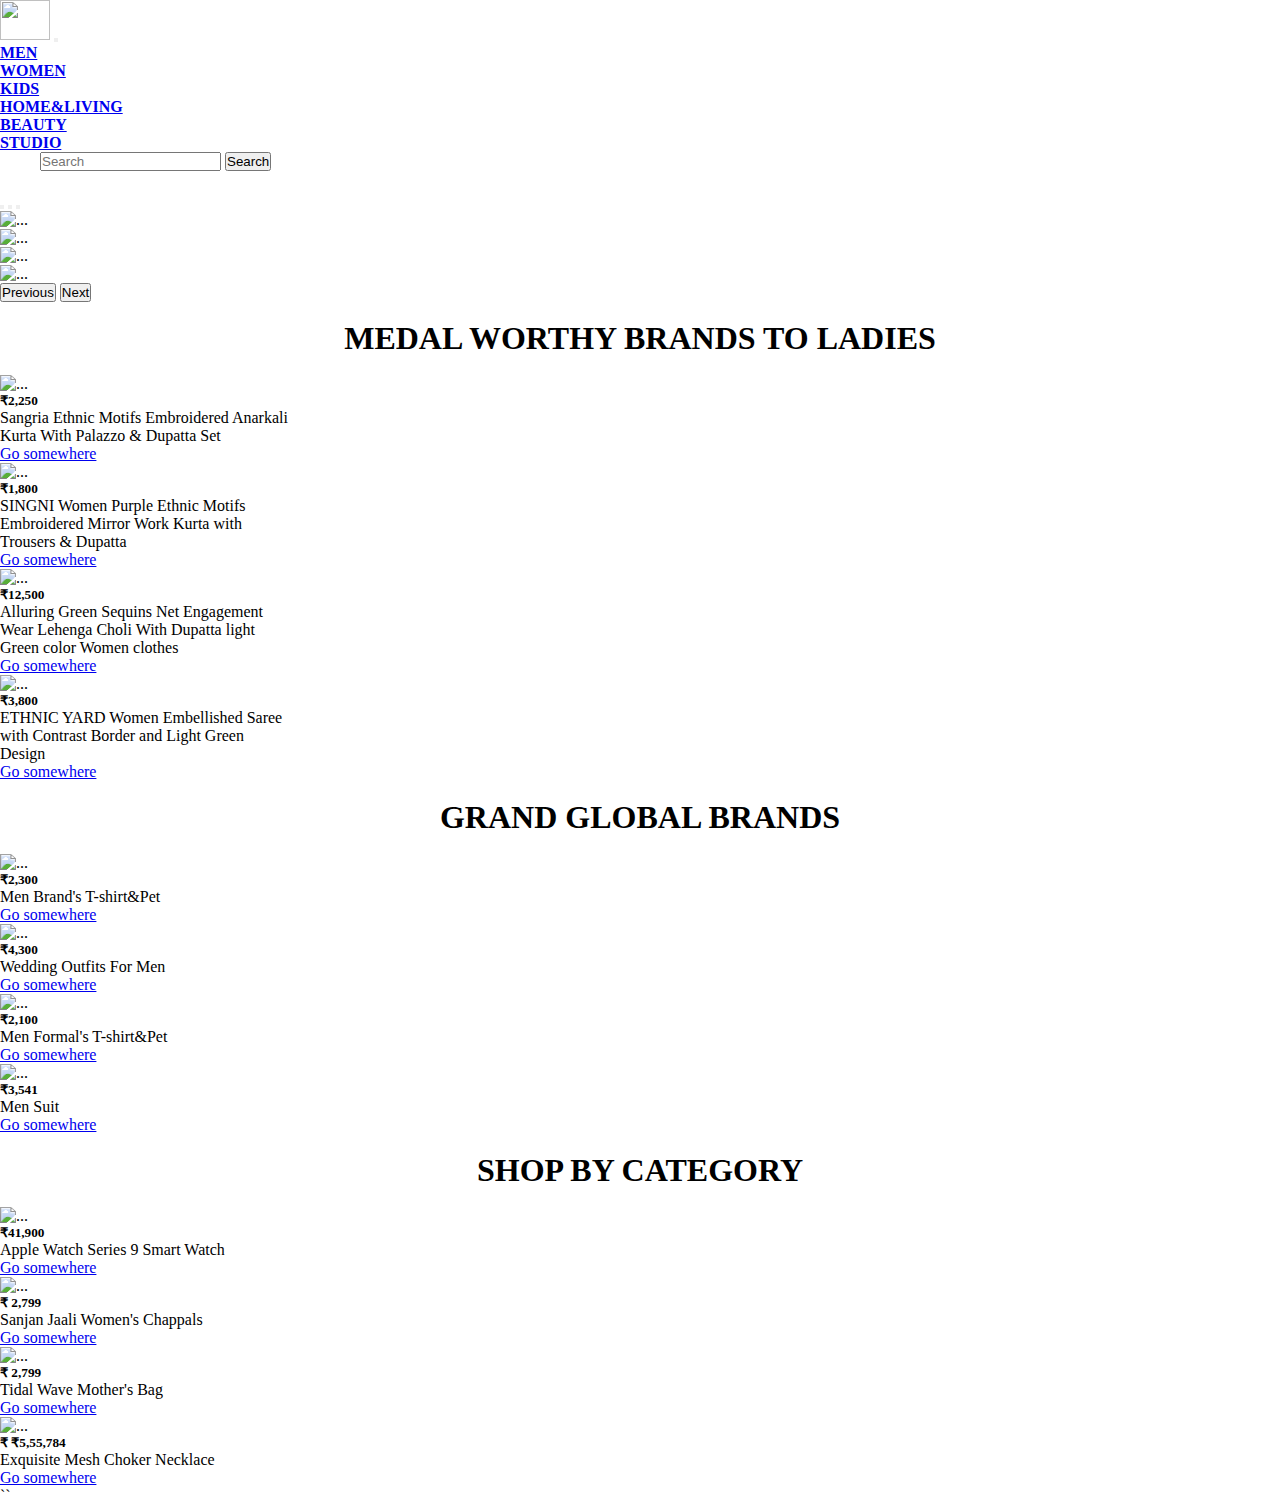
==== index.html @ 447ab4eb "commit on 01/02/2024" ====
<!doctype html>
<html lang="en">

<head>
  <!-- Required meta tags -->
  <meta charset="utf-8">
  <meta name="viewport" content="width=device-width, initial-scale=1">
  <title>E-commerce</title>
  <link rel="stylesheet" href="style.css">

  <!-- css link -->

  <link href="https://cdn.jsdelivr.net/npm/bootstrap@5.0.2/dist/css/bootstrap.min.css" rel="stylesheet"
    integrity="sha384-EVSTQN3/azprG1Anm3QDgpJLIm9Nao0Yz1ztcQTwFspd3yD65VohhpuuCOmLASjC" crossorigin="anonymous">

  <!-- bootstrap link -->

  <script src="https://cdn.jsdelivr.net/npm/@popperjs/core@2.9.2/dist/umd/popper.min.js"
    integrity="sha384-IQsoLXl5PILFhosVNubq5LC7Qb9DXgDA9i+tQ8Zj3iwWAwPtgFTxbJ8NT4GN1R8p"
    crossorigin="anonymous"></script>
  <script src="https://cdn.jsdelivr.net/npm/bootstrap@5.0.2/dist/js/bootstrap.min.js"
    integrity="sha384-cVKIPhGWiC2Al4u+LWgxfKTRIcfu0JTxR+EQDz/bgldoEyl4H0zUF0QKbrJ0EcQF"
    crossorigin="anonymous"></script>

  <!-- font awesome -->
  <link rel="stylesheet" href="https://cdnjs.cloudflare.com/ajax/libs/font-awesome/6.4.0/css/all.min.css"
    integrity="sha512-iecdLmaskl7CVkqkXNQ/ZH/XLlvWZOJyj7Yy7tcenmpD1ypASozpmT/E0iPtmFIB46ZmdtAc9eNBvH0H/ZpiBw=="
    crossorigin="anonymous" referrerpolicy="no-referrer" />


</head>

<body>

  <nav class="navbar navbar-expand-lg navbar-light bg-light">
    <div class="container-fluid ">
      <a class="navbar-brand" href="#"><img
          src="https://www.freelogovectors.net/wp-content/uploads/2023/01/myntra-logo-freelogovectors.net_.png"
          height="40px" width="50px" alt=""></a>
      <button class="navbar-toggler" type="button" data-bs-toggle="collapse" data-bs-target="#navbarSupportedContent"
        aria-controls="navbarSupportedContent" aria-expanded="false" aria-label="Toggle navigation">

      </button>

      <div class="collapse navbar-collapse main" id="navbarSupportedContent">
        <ul class="navbar-nav me-auto mb-2 mb-lg-0">
          <li class="nav-item">
            <a class="nav-link active" aria-current="page" href="#"><b>MEN</b></a>
          </li>
          <li class="nav-item">
            <a class="nav-link active" aria-current="page" href="#"><b>WOMEN</b></a>
          </li>
          <li class="nav-item">
            <a class="nav-link active" aria-current="page" href="#"><b>KIDS</b></a>
          </li>
          <li class="nav-item">
            <a class="nav-link active" aria-current="page" href="#"><b>HOME&LIVING</b></a>
          </li>
          <li class="nav-item">
            <a class="nav-link active" aria-current="page" href="#"><b>BEAUTY</b></a>
          </li>
          <li class="nav-item">
            <a class="nav-link active" aria-current="page" href="#"><b>STUDIO</b></a>
          </li>
           <div class="input">
          <form class="d-flex">
            <input class="form-control me-2" type="search" placeholder="Search" aria-label="Search">
            <button class="btn btn-outline-success" type="submit">Search</button>
          </form>
        </div>

          <div class="social-icon icon">
            <i class=" fa-regular fa-user"></i>
            <i class="x fa-regular fa-heart"></i>
            <i class="x fa-solid fa-bag-shopping"></i>
            </div>

            <!-- <li class="nav-item">
                <a class="nav-link disabled" href="#" tabindex="-1" aria-disabled="true">Disabled</a>
              </li> -->
        </ul>
      </div>
    </div>
  </nav>
<div id="carouselExampleIndicators" class="carousel slide" data-bs-ride="carousel">
    <div class="carousel-indicators">
      <button type="button" data-bs-target="#carouselExampleIndicators" data-bs-slide-to="0" class="active"
        aria-current="true" aria-label="Slide 1"></button>
      <button type="button" data-bs-target="#carouselExampleIndicators" data-bs-slide-to="1"
        aria-label="Slide 2"></button>
      <button type="button" data-bs-target="#carouselExampleIndicators" data-bs-slide-to="2"
        aria-label="Slide 3"></button>
    </div>
    <div class="carousel-inner">
      <div class="carousel-item active">
        <img src="https://manyavar.scene7.com/is/image/manyavar/HP_Persona_Kiara_D_11-12-2023-06-07-1?$WT%5FHP%2FMLP%2FWLP%5FHero%5FD$" height="650px" width="250px"
          class="d-block w-100" alt="...">
      </div>
      <div class="carousel-item">
        <img src="https://myraymond.com/media/banner/3920100989_Wintre-wearDesktop.webp" height="650px" width="250px" class="d-block w-100" alt="...">
      </div>
      <div class="carousel-item">
        <img src="https://myraymond.com/media/banner/4280230883_Web.webp" height="650px" width="250px" class="d-block w-100" alt="...">
      </div>
      <div class="carousel-item">
        <img src="https://assets0.mirraw.com/banner_sliders/10972/Desktop-banner_%281%29_main_webp.webp?1706085692" height="650px" width="250px" class="d-block w-100" alt="...">
      </div>
      
    </div>
    <button class="carousel-control-prev" type="button" data-bs-target="#carouselExampleIndicators"
      data-bs-slide="prev">
      <span class="carousel-control-prev-icon" aria-hidden="true"></span>
      <span class="visually-hidden">Previous</span>
    </button>
    <button class="carousel-control-next" type="button" data-bs-target="#carouselExampleIndicators"
      data-bs-slide="next">
      <span class="carousel-control-next-icon" aria-hidden="true"></span>
      <span class="visually-hidden">Next</span>
    </button>
  </div>
<br>
  <div class="consume-1">
    <h1>MEDAL WORTHY BRANDS TO LADIES</h1>
  </div>
  <br>

  <div class="container">
    <div class="row">
      <div class="col-md-3">
        <div class="card" style="width: 18rem;">
          <img src="https://5.imimg.com/data5/SELLER/Default/2020/10/SO/PK/KA/9664580/ladies-designer-dress.jpg" alt="...">
          <div class="card-body">
            <h5 class="card-title">₹2,250</h5>
            <p class="card-text">Sangria
              Ethnic Motifs Embroidered Anarkali Kurta With Palazzo & Dupatta Set</p>
            <a href="#" class="btn btn-primary">Go somewhere</a>
          </div>
        </div>
      </div>
      <div class="col-md-3">
        <div class="card" style="width: 18rem;">
          <img src="https://medias.utsavfashion.com/media/catalog/product/cache/1/small_image/295x/040ec09b1e35df139433887a97daa66f/p/r/printed-pure-cotton-a-line-suit-in-sky-blue-v2-kpx73.jpg" class="card-img-top" alt="...">
          <div class="card-body">
            <h5 class="card-title">₹1,800</h5>
            <p class="card-text">SINGNI
              Women Purple Ethnic Motifs Embroidered Mirror Work Kurta with Trousers & Dupatta</p>
            <a href="#" class="btn btn-primary">Go somewhere</a>
          </div>
        </div>
      </div>
      <div class="col-md-3">
        <div class="card" style="width: 18rem;">
          <img src="https://manyavar.scene7.com/is/image/manyavar/MOHEY%20023971%20(1)_07-10-2022-18-05-1:283x395" class="card-img-top" alt="...">
          <div class="card-body">
            <h5 class="card-title">₹12,500</h5>
            <p class="card-text">Alluring Green Sequins Net Engagement Wear Lehenga Choli With Dupatta light Green color Women clothes</p>
            <a href="#" class="btn btn-primary">Go somewhere</a>
          </div>
        </div>
      </div>
      <div class="col-md-3">
        <div class="card" style="width: 18rem;">
          <img src="https://wallpapercave.com/wp/wp6009908.jpg" class="card-img-top" alt="...">
          <div class="card-body">
            <h5 class="card-title">₹3,800</h5>
            <p class="card-text">ETHNIC YARD
              Women Embellished Saree with Contrast Border and Light Green Design</p>
            <a href="#" class="btn btn-primary">Go somewhere</a>
          </div>
        </div>
      </div>
      
    </div>

  </div>

  <br>
  <div class="consume-2">
    <h1>GRAND GLOBAL BRANDS</h1>
  </div>
  </br>


  <div class="container">
    <div class="row">
      <div class="col-md-3">
        <div class="card" style="width: 18rem;">
          <img src="https://sslimages.shoppersstop.com/sys-master/root/hec/h09/14103685070878/4wid_Puma-20191227.jpg" class="card-img-top" alt="...">
          <div class="card-body">
            <h5 class="card-title">₹2,300</h5>
            <p class="card-text">Men Brand's T-shirt&Pet</p>
            <a href="#" class="btn btn-primary">Go somewhere</a>
          </div>
        </div>
      </div>
      <div class="col-md-3">
        <div class="card" style="width: 18rem;">
          <img src="https://medias.utsavfashion.com/media/catalog/product/cache/1/small_image/295x/040ec09b1e35df139433887a97daa66f/e/m/embroidered-georgette-sherwani-in-teal-blue-v1-mte1649.jpg" class="card-img-top" alt="...">
          <div class="card-body">
            <h5 class="card-title">₹4,300</h5>
            <p class="card-text">Wedding Outfits For Men</p>
            <a href="#" class="btn btn-primary">Go somewhere</a>
          </div>
        </div>
      </div>
      <div class="col-md-3">
        <div class="card" style="width: 18rem;">
          <img src="https://i.pinimg.com/originals/a4/c7/13/a4c7132590e5b8dbba8bebcd1730aa9b.jpg" class="card-img-top" alt="...">
          <div class="card-body">
            <h5 class="card-title">₹2,100</h5>
            <p class="card-text">Men Formal's T-shirt&Pet</p>
            <a href="#" class="btn btn-primary">Go somewhere</a>
          </div>
        </div>
      </div>
      <div class="col-md-3">
        <div class="card" style="width: 18rem;">
          <img src="https://images.unsplash.com/photo-1617137968427-85924c800a22?q=80&w=1000&auto=format&fit=crop&ixlib=rb-4.0.3&ixid=M3wxMjA3fDB8MHxzZWFyY2h8M3x8bWVuJTIwc3VpdHxlbnwwfHwwfHx8MA%3D%3D" class="card-img-top" alt="...">
          <div class="card-body">
            <h5 class="card-title">₹3,541</h5>
            <p class="card-text">Men Suit</p>
            <a href="#" class="btn btn-primary">Go somewhere</a>
          </div>
        </div>
      </div>
      
    </div>

  </div>

  <br>
  <div class="consume-3">
    <h1>SHOP BY CATEGORY</h1>
  </div>
  </br>

  <div class="container">
    <div class="row">
      <div class="col-md-3">
        <div class="card" style="width: 18rem;">
          <img src="https://store.storeimages.cdn-apple.com/4668/as-images.apple.com/is/MT5H3_VW_34FR+watch-case-45-aluminum-silver-nc-s9_VW_34FR+watch-face-45-aluminum-silver-s9_VW_34FR_WF_CO_GEO_IN?wid=375&hei=356&trim=1%2C0&fmt=p-jpg&qlt=95&.v=1694507905569" class="card-img-top" alt="...">
          <div class="card-body">
            <h5 class="card-title">₹41,900</h5>
            <p class="card-text">Apple Watch Series 9 Smart Watch</p>
            <a href="#" class="btn btn-primary">Go somewhere</a>
          </div>
        </div>
      </div>
      <div class="col-md-3">
        <div class="card" style="width: 18rem;">
          <img src="https://zouk.co.in/cdn/shop/products/Thumbnail3.jpg?v=1663417909&width=600" class="card-img-top" alt="...">
          <div class="card-body">
            <h5 class="card-title">₹ 2,799</h5>
            <p class="card-text">Sanjan Jaali Women's Chappals</p>
            <a href="#" class="btn btn-primary">Go somewhere</a>
          </div>
        </div>
      </div>
      <div class="col-md-3">
        <div class="card" style="width: 18rem;">
          <img src="https://cdn.shopify.com/s/files/1/2186/5207/files/1500x1500_0010_Layer38_420x.jpg?v=1705146126" class="card-img-top" alt="...">
          <div class="card-body">
            <h5 class="card-title">₹ 2,799</h5>
            <p class="card-text">Tidal Wave Mother's Bag</p>
            <a href="#" class="btn btn-primary">Go somewhere</a>
          </div>
        </div>
      </div>
      <div class="col-md-3">
        <div class="card" style="width: 18rem;">
          <img src="https://www.tanishq.co.in/on/demandware.static/-/Sites-Tanishq-product-catalog/default/dw16ae525f/images/hi-res/51W2KPNUOAA37_2.jpg" class="card-img-top" alt="...">
          <div class="card-body">
            <h5 class="card-title">₹ ₹5,55,784</h5>
            <p class="card-text">Exquisite Mesh Choker Necklace</p>
            <a href="#" class="btn btn-primary">Go somewhere</a>
          </div>
        </div>
      </div>
      
    </div>

  </div>








</body>

</html>``
---- style.css ----
.d-flex{
    width: 600px;
    margin-left: 40px;
}
.x{
    
    font-size: larger;
    margin-left: 55px;
    

}

.icon{
    margin-left: 200px;
}

.navbar{
    display: flex;
    align-items: center;
}

*{
    margin: 0;
    padding: 0;
}

.consume-1{
    text-align: center;
    
}
.consume-2{
    text-align: center;
}

.cord{
    height: 00px;
}

.consume-3{
    text-align: center;
}
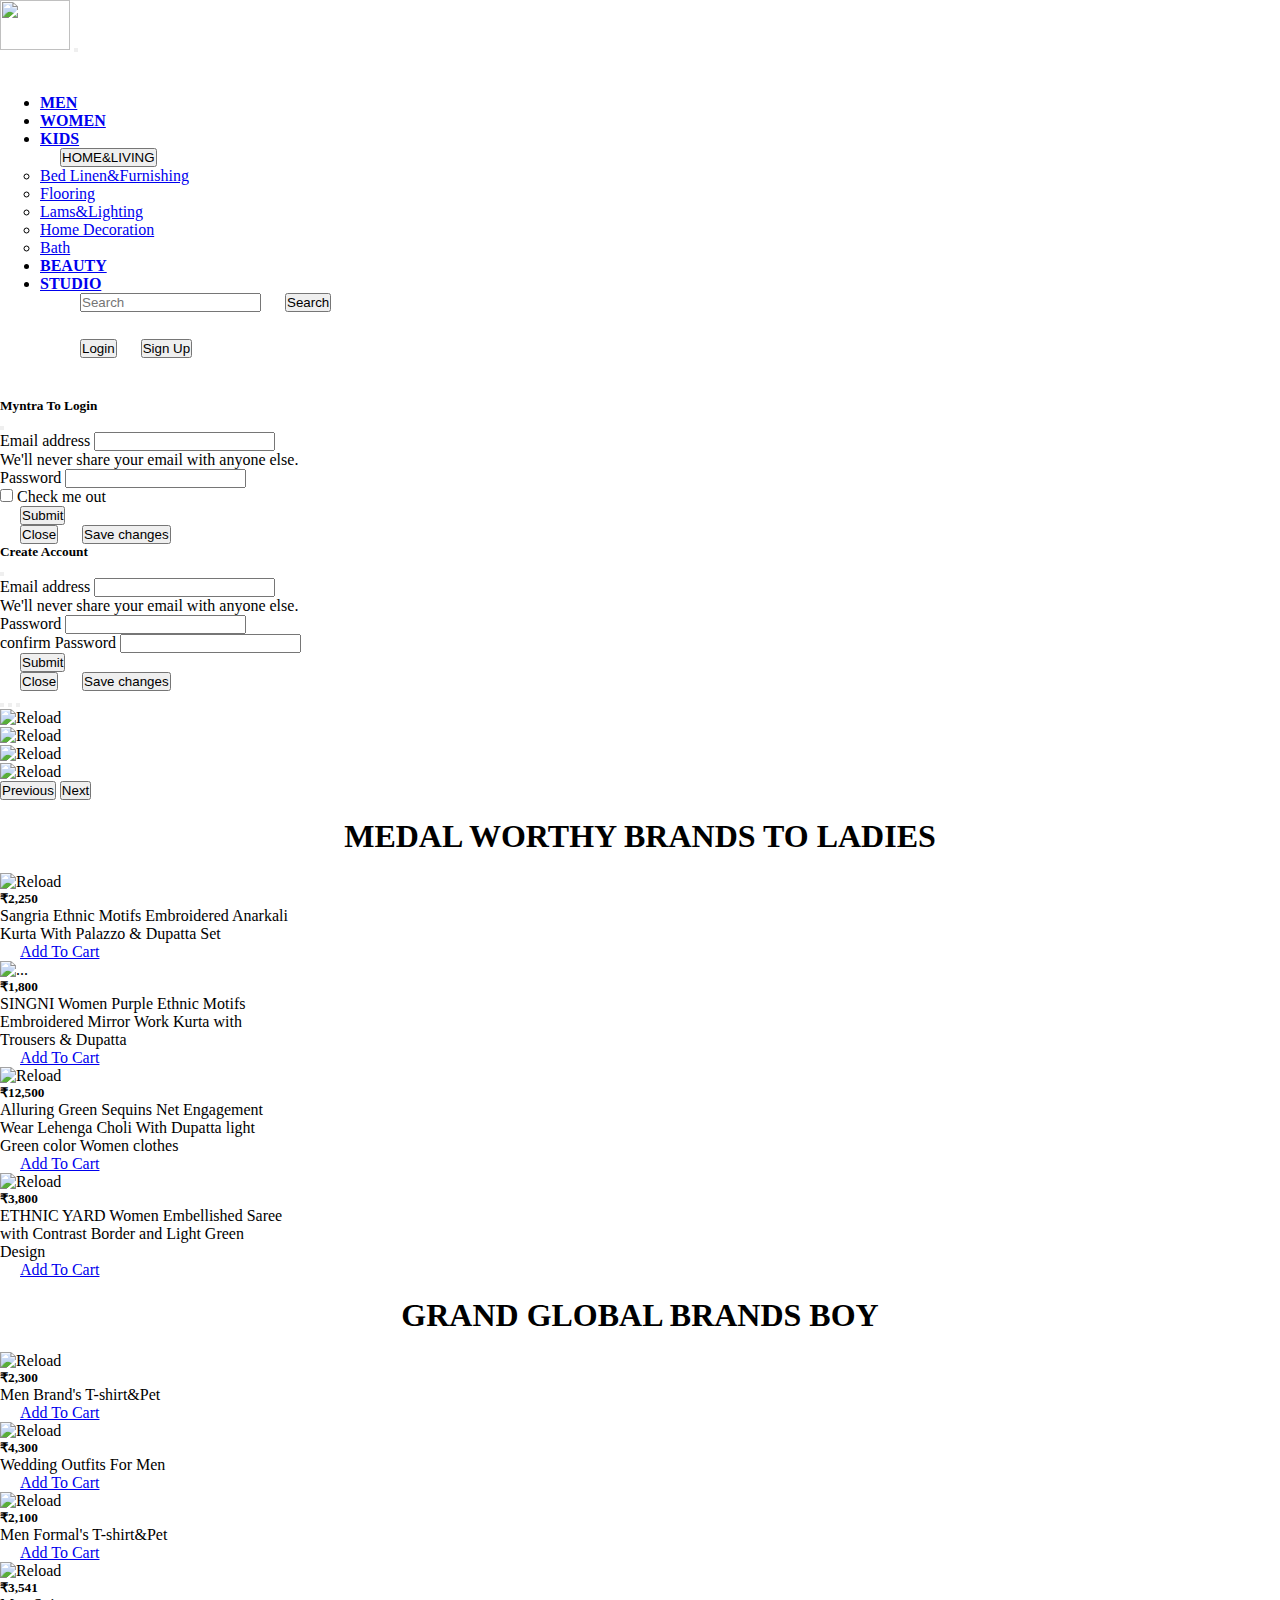
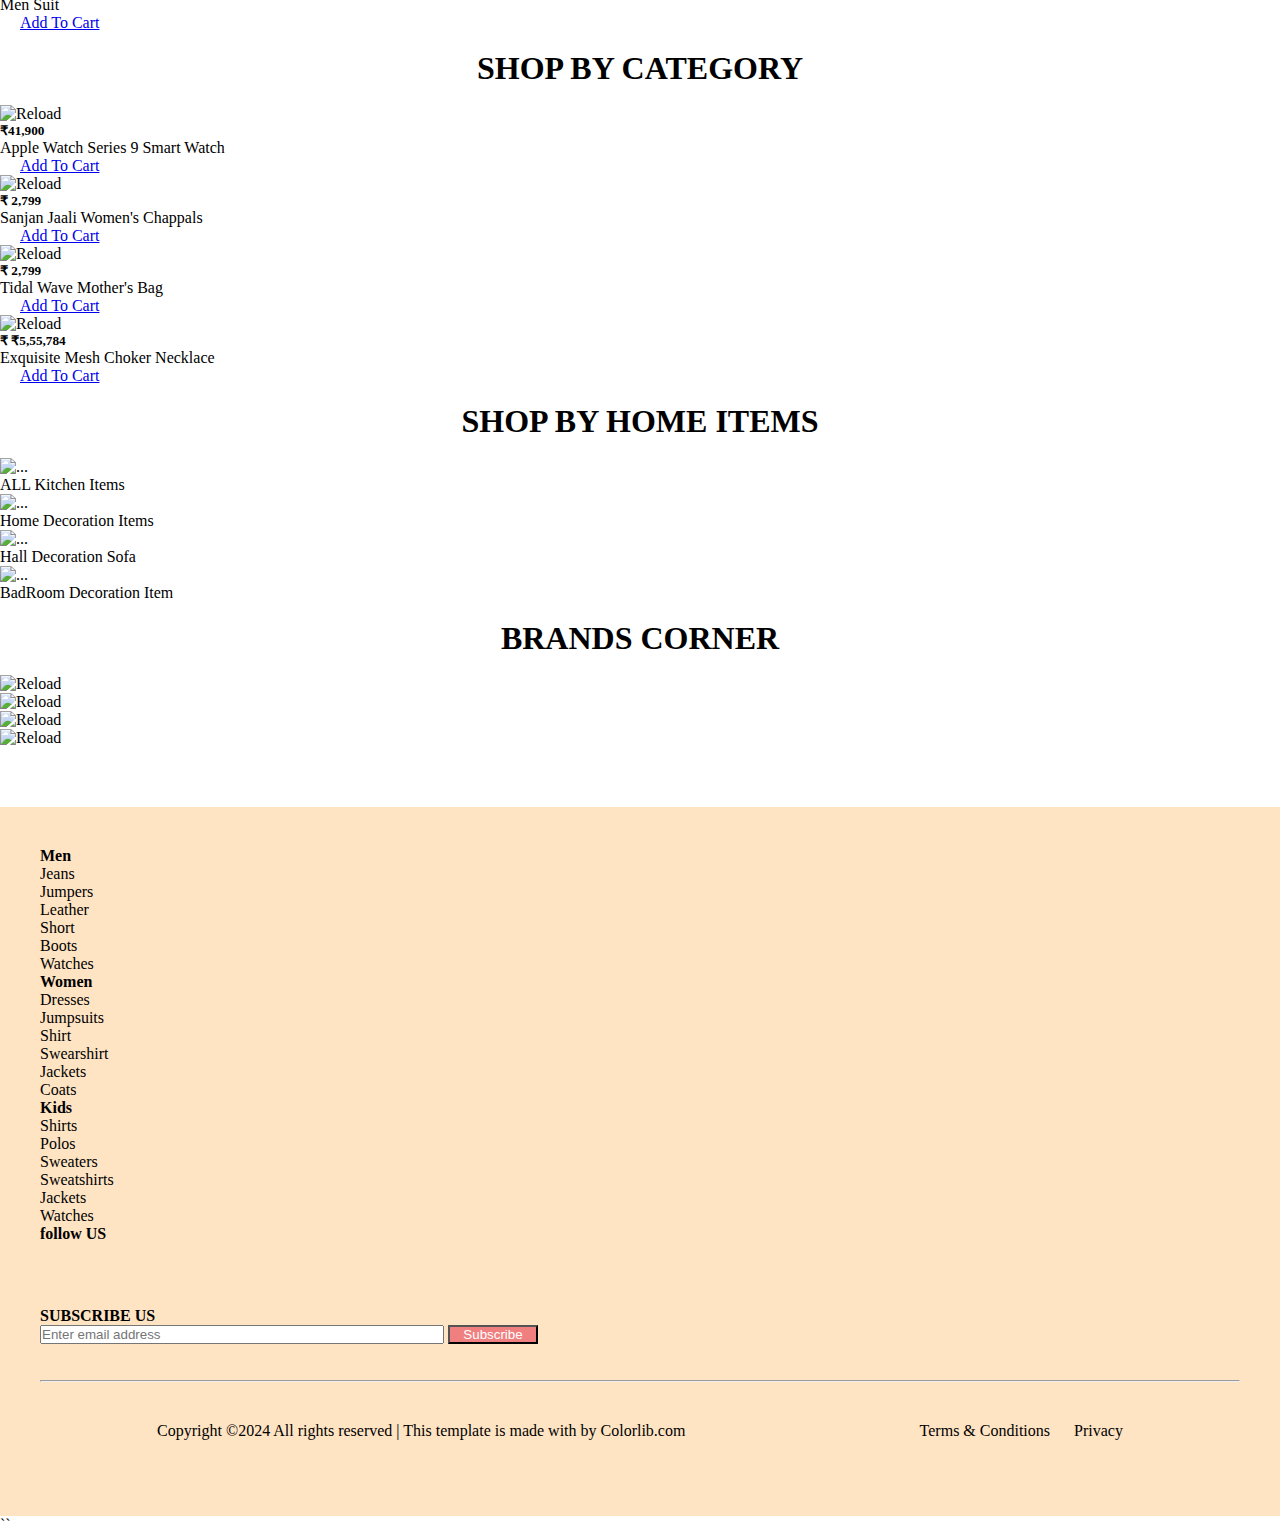
==== commit f444c48b: "commit on 06/02/2024" ====
--- a/index.html
+++ b/index.html
@@ -36,7 +36,7 @@
     <div class="container-fluid ">
       <a class="navbar-brand" href="#"><img
           src="https://www.freelogovectors.net/wp-content/uploads/2023/01/myntra-logo-freelogovectors.net_.png"
-          height="40px" width="50px" alt=""></a>
+          height="50px" width="70px" alt=""></a>
       <button class="navbar-toggler" type="button" data-bs-toggle="collapse" data-bs-target="#navbarSupportedContent"
         aria-controls="navbarSupportedContent" aria-expanded="false" aria-label="Toggle navigation">
 
@@ -53,36 +53,127 @@
           <li class="nav-item">
             <a class="nav-link active" aria-current="page" href="#"><b>KIDS</b></a>
           </li>
-          <li class="nav-item">
-            <a class="nav-link active" aria-current="page" href="#"><b>HOME&LIVING</b></a>
-          </li>
+          <div class="dropdown">
+            <button class="btn btn-secondary dropdown-toggle" type="button" id="dropdownMenuButton1" data-bs-toggle="dropdown" aria-expanded="false">
+              HOME&LIVING
+            </button>
+            <ul class="dropdown-menu" aria-labelledby="dropdownMenuButton1">
+              <li><a class="dropdown-item" href="#">Bed Linen&Furnishing</a></li>
+              <li><a class="dropdown-item" href="#">Flooring</a></li>
+              <li><a class="dropdown-item" href="#">Lams&Lighting</a></li>
+              <li><a class="dropdown-item" href="#">Home Decoration</a></li>
+              <li><a class="dropdown-item" href="#">Bath</a></li>
+            </ul>
+          </div>
+
           <li class="nav-item">
             <a class="nav-link active" aria-current="page" href="#"><b>BEAUTY</b></a>
           </li>
           <li class="nav-item">
             <a class="nav-link active" aria-current="page" href="#"><b>STUDIO</b></a>
           </li>
-           <div class="input">
-          <form class="d-flex">
-            <input class="form-control me-2" type="search" placeholder="Search" aria-label="Search">
-            <button class="btn btn-outline-success" type="submit">Search</button>
-          </form>
-        </div>
-
-          <div class="social-icon icon">
-            <i class=" fa-regular fa-user"></i>
+          <div class="input">
+            <form class="d-flex">
+              <input class="form-control me-2" type="search" placeholder="Search" aria-label="Search">
+              <button class="btn btn-outline-success" type="submit">Search</button>
+            </form>
+          </div>
+
+          <div class="social-icon icon1">
+            <i class="x fa-regular fa-user"></i>
+
             <i class="x fa-regular fa-heart"></i>
+
             <i class="x fa-solid fa-bag-shopping"></i>
-            </div>
-
-            <!-- <li class="nav-item">
-                <a class="nav-link disabled" href="#" tabindex="-1" aria-disabled="true">Disabled</a>
-              </li> -->
+
+          </div>
+          <div class="btn">
+            <button class="btn btn-danger" data-bs-toggle="modal" data-bs-target="#LoginModal">Login</button>
+            <button class="btn btn-danger" data-bs-toggle="modal" data-bs-target="#SignUpModal">Sign Up</button>
+        </div>
         </ul>
       </div>
     </div>
   </nav>
-<div id="carouselExampleIndicators" class="carousel slide" data-bs-ride="carousel">
+
+    
+
+<!-- Login Modal -->
+<div class="modal fade" id="LoginModal" tabindex="-1" aria-labelledby="LoginModalLabel" aria-hidden="true">
+  <div class="modal-dialog">
+    <div class="modal-content">
+      <div class="modal-header">
+        <h5 class="modal-title" id="LoginModalLabel">Myntra To Login</h5>
+        <button type="button" class="btn-close" data-bs-dismiss="modal" aria-label="Close"></button>
+      </div>
+      <div class="modal-body">
+        <form>
+          <div class="mb-3">
+            <label for="exampleInputEmail1" class="form-label">Email address</label>
+            <input type="email" class="form-control" id="exampleInputEmail1" aria-describedby="emailHelp">
+            <div id="emailHelp" class="form-text">We'll never share your email with anyone else.</div>
+          </div>
+          <div class="mb-3">
+            <label for="exampleInputPassword1" class="form-label">Password</label>
+            <input type="password" class="form-control" id="exampleInputPassword1">
+          </div>
+          <div class="mb-3 form-check">
+            <input type="checkbox" class="form-check-input" id="exampleCheck1">
+            <label class="form-check-label" for="exampleCheck1">Check me out</label>
+          </div>
+          <button type="submit" class="btn btn-primary">Submit</button>
+        </form>
+      </div>
+      <div class="modal-footer">
+        <button type="button" class="btn btn-secondary" data-bs-dismiss="modal">Close</button>
+        <button type="button" class="btn btn-primary">Save changes</button>
+      </div>
+    </div>
+  </div>
+</div>
+
+
+<!-- Sign Up Modal -->
+<div class="modal fade" id="SignUpModal" tabindex="-1" aria-labelledby="SignUpModalLabel" aria-hidden="true">
+  <div class="modal-dialog">
+    <div class="modal-content">
+      <div class="modal-header">
+        <h5 class="modal-title" id="SignUpModalLabel">Create Account</h5>
+        <button type="button" class="btn-close" data-bs-dismiss="modal" aria-label="Close"></button>
+      </div>
+      <div class="modal-body">
+        <form>
+          <div class="mb-3">
+            <label for="exampleInputEmail1" class="form-label">Email address</label>
+            <input type="email" class="form-control" id="exampleInputEmail1" aria-describedby="emailHelp">
+            <div id="emailHelp" class="form-text">We'll never share your email with anyone else.</div>
+          </div>
+          <div class="mb-3">
+            <label for="exampleInputPassword1" class="form-label">Password</label>
+            <input type="password" class="form-control" id="exampleInputPassword1">
+          </div>
+          <div class="mb-3">
+            <label for="cexampleInputPassword1" class="form-label">confirm Password</label>
+            <input type="password" class="form-control" id="exampleInputPassword1">
+          </div>
+          <button type="submit" class="btn btn-primary">Submit</button>
+        </form>
+      </div>
+      <div class="modal-footer">
+        <button type="button" class="btn btn-secondary" data-bs-dismiss="modal">Close</button>
+        <button type="button" class="btn btn-primary">Save changes</button>
+      </div>
+    </div>
+  </div>
+</div>
+
+
+
+
+
+
+
+  <div id="carouselExampleIndicators" class="carousel slide" data-bs-ride="carousel">
     <div class="carousel-indicators">
       <button type="button" data-bs-target="#carouselExampleIndicators" data-bs-slide-to="0" class="active"
         aria-current="true" aria-label="Slide 1"></button>
@@ -93,19 +184,23 @@
     </div>
     <div class="carousel-inner">
       <div class="carousel-item active">
-        <img src="https://manyavar.scene7.com/is/image/manyavar/HP_Persona_Kiara_D_11-12-2023-06-07-1?$WT%5FHP%2FMLP%2FWLP%5FHero%5FD$" height="650px" width="250px"
-          class="d-block w-100" alt="...">
+        <img
+          src="https://manyavar.scene7.com/is/image/manyavar/HP_Persona_Kiara_D_11-12-2023-06-07-1?$WT%5FHP%2FMLP%2FWLP%5FHero%5FD$"
+          height="650px" width="250px" class="d-block w-100" alt="Reload">
       </div>
       <div class="carousel-item">
-        <img src="https://myraymond.com/media/banner/3920100989_Wintre-wearDesktop.webp" height="650px" width="250px" class="d-block w-100" alt="...">
+        <img src="https://myraymond.com/media/banner/3920100989_Wintre-wearDesktop.webp" height="650px" width="250px"
+          class="d-block w-100" alt="Reload">
       </div>
       <div class="carousel-item">
-        <img src="https://myraymond.com/media/banner/4280230883_Web.webp" height="650px" width="250px" class="d-block w-100" alt="...">
+        <img src="https://myraymond.com/media/banner/4280230883_Web.webp" height="650px" width="250px"
+          class="d-block w-100" alt="Reload">
       </div>
       <div class="carousel-item">
-        <img src="https://assets0.mirraw.com/banner_sliders/10972/Desktop-banner_%281%29_main_webp.webp?1706085692" height="650px" width="250px" class="d-block w-100" alt="...">
-      </div>
-      
+        <img src="https://assets0.mirraw.com/banner_sliders/10972/Desktop-banner_%281%29_main_webp.webp?1706085692"
+          height="650px" width="250px" class="d-block w-100" alt="Reload">
+      </div>
+
     </div>
     <button class="carousel-control-prev" type="button" data-bs-target="#carouselExampleIndicators"
       data-bs-slide="prev">
@@ -118,7 +213,7 @@
       <span class="visually-hidden">Next</span>
     </button>
   </div>
-<br>
+  <br>
   <div class="consume-1">
     <h1>MEDAL WORTHY BRANDS TO LADIES</h1>
   </div>
@@ -128,55 +223,58 @@
     <div class="row">
       <div class="col-md-3">
         <div class="card" style="width: 18rem;">
-          <img src="https://5.imimg.com/data5/SELLER/Default/2020/10/SO/PK/KA/9664580/ladies-designer-dress.jpg" alt="...">
+          <img src="https://5.imimg.com/data5/SELLER/Default/2020/10/SO/PK/KA/9664580/ladies-designer-dress.jpg"
+            alt="Reload">
           <div class="card-body">
             <h5 class="card-title">₹2,250</h5>
             <p class="card-text">Sangria
               Ethnic Motifs Embroidered Anarkali Kurta With Palazzo & Dupatta Set</p>
-            <a href="#" class="btn btn-primary">Go somewhere</a>
-          </div>
-        </div>
-      </div>
-      <div class="col-md-3">
-        <div class="card" style="width: 18rem;">
-          <img src="https://medias.utsavfashion.com/media/catalog/product/cache/1/small_image/295x/040ec09b1e35df139433887a97daa66f/p/r/printed-pure-cotton-a-line-suit-in-sky-blue-v2-kpx73.jpg" class="card-img-top" alt="...">
+            <a href="#" class="btn btn-primary">Add To Cart</a>
+          </div>
+        </div>
+      </div>
+      <div class="col-md-3">
+        <div class="card" style="width: 18rem;">
+          <img
+            src="https://medias.utsavfashion.com/media/catalog/product/cache/1/small_image/295x/040ec09b1e35df139433887a97daa66f/p/r/printed-pure-cotton-a-line-suit-in-sky-blue-v2-kpx73.jpg"
+            class="card-img-top" alt="...">
           <div class="card-body">
             <h5 class="card-title">₹1,800</h5>
             <p class="card-text">SINGNI
               Women Purple Ethnic Motifs Embroidered Mirror Work Kurta with Trousers & Dupatta</p>
-            <a href="#" class="btn btn-primary">Go somewhere</a>
-          </div>
-        </div>
-      </div>
-      <div class="col-md-3">
-        <div class="card" style="width: 18rem;">
-          <img src="https://manyavar.scene7.com/is/image/manyavar/MOHEY%20023971%20(1)_07-10-2022-18-05-1:283x395" class="card-img-top" alt="...">
+            <a href="#" class="btn btn-primary">Add To Cart</a>
+          </div>
+        </div>
+      </div>
+      <div class="col-md-3">
+        <div class="card" style="width: 18rem;">
+          <img src="https://manyavar.scene7.com/is/image/manyavar/MOHEY%20023971%20(1)_07-10-2022-18-05-1:283x395"
+            height="389px" class="card-img-top" alt="Reload">
           <div class="card-body">
             <h5 class="card-title">₹12,500</h5>
-            <p class="card-text">Alluring Green Sequins Net Engagement Wear Lehenga Choli With Dupatta light Green color Women clothes</p>
-            <a href="#" class="btn btn-primary">Go somewhere</a>
-          </div>
-        </div>
-      </div>
-      <div class="col-md-3">
-        <div class="card" style="width: 18rem;">
-          <img src="https://wallpapercave.com/wp/wp6009908.jpg" class="card-img-top" alt="...">
+            <p class="card-text">Alluring Green Sequins Net Engagement Wear Lehenga Choli With Dupatta light Green color
+              Women clothes</p>
+            <a href="#" class="btn btn-primary">Add To Cart</a>
+          </div>
+        </div>
+      </div>
+      <div class="col-md-3">
+        <div class="card" style="width: 18rem;">
+          <img src="https://wallpapercave.com/wp/wp6009908.jpg" height="410px" class="card-img-top" alt="Reload">
           <div class="card-body">
             <h5 class="card-title">₹3,800</h5>
             <p class="card-text">ETHNIC YARD
               Women Embellished Saree with Contrast Border and Light Green Design</p>
-            <a href="#" class="btn btn-primary">Go somewhere</a>
-          </div>
-        </div>
-      </div>
-      
-    </div>
-
+            <a href="#" class="btn btn-primary">Add To Cart</a>
+          </div>
+        </div>
+      </div>
+    </div>
   </div>
 
   <br>
   <div class="consume-2">
-    <h1>GRAND GLOBAL BRANDS</h1>
+    <h1>GRAND GLOBAL BRANDS BOY</h1>
   </div>
   </br>
 
@@ -185,47 +283,51 @@
     <div class="row">
       <div class="col-md-3">
         <div class="card" style="width: 18rem;">
-          <img src="https://sslimages.shoppersstop.com/sys-master/root/hec/h09/14103685070878/4wid_Puma-20191227.jpg" class="card-img-top" alt="...">
+          <img src="https://images.bewakoof.com/utter/content/2726/content_Jeans_jackets.jpg" height="423px"
+            class="card-img-top" alt="Reload">
           <div class="card-body">
             <h5 class="card-title">₹2,300</h5>
             <p class="card-text">Men Brand's T-shirt&Pet</p>
-            <a href="#" class="btn btn-primary">Go somewhere</a>
-          </div>
-        </div>
-      </div>
-      <div class="col-md-3">
-        <div class="card" style="width: 18rem;">
-          <img src="https://medias.utsavfashion.com/media/catalog/product/cache/1/small_image/295x/040ec09b1e35df139433887a97daa66f/e/m/embroidered-georgette-sherwani-in-teal-blue-v1-mte1649.jpg" class="card-img-top" alt="...">
+            <a href="#" class="btn btn-primary">Add To Cart</a>
+          </div>
+        </div>
+      </div>
+      <div class="col-md-3">
+        <div class="card" style="width: 18rem;">
+          <img
+            src="https://medias.utsavfashion.com/media/catalog/product/cache/1/small_image/295x/040ec09b1e35df139433887a97daa66f/e/m/embroidered-georgette-sherwani-in-teal-blue-v1-mte1649.jpg"
+            height="425px" class="card-img-top" alt="Reload">
           <div class="card-body">
             <h5 class="card-title">₹4,300</h5>
             <p class="card-text">Wedding Outfits For Men</p>
-            <a href="#" class="btn btn-primary">Go somewhere</a>
-          </div>
-        </div>
-      </div>
-      <div class="col-md-3">
-        <div class="card" style="width: 18rem;">
-          <img src="https://i.pinimg.com/originals/a4/c7/13/a4c7132590e5b8dbba8bebcd1730aa9b.jpg" class="card-img-top" alt="...">
+            <a href="#" class="btn btn-primary">Add To Cart</a>
+          </div>
+        </div>
+      </div>
+      <div class="col-md-3">
+        <div class="card" style="width: 18rem;">
+          <img src="https://i.pinimg.com/originals/a4/c7/13/a4c7132590e5b8dbba8bebcd1730aa9b.jpg" height="425px"
+            class="card-img-top" alt="Reload">
           <div class="card-body">
             <h5 class="card-title">₹2,100</h5>
             <p class="card-text">Men Formal's T-shirt&Pet</p>
-            <a href="#" class="btn btn-primary">Go somewhere</a>
-          </div>
-        </div>
-      </div>
-      <div class="col-md-3">
-        <div class="card" style="width: 18rem;">
-          <img src="https://images.unsplash.com/photo-1617137968427-85924c800a22?q=80&w=1000&auto=format&fit=crop&ixlib=rb-4.0.3&ixid=M3wxMjA3fDB8MHxzZWFyY2h8M3x8bWVuJTIwc3VpdHxlbnwwfHwwfHx8MA%3D%3D" class="card-img-top" alt="...">
+            <a href="#" class="btn btn-primary">Add To Cart</a>
+          </div>
+        </div>
+      </div>
+      <div class="col-md-3">
+        <div class="card" style="width: 18rem;">
+          <img
+            src="https://images.unsplash.com/photo-1617137968427-85924c800a22?q=80&w=1000&auto=format&fit=crop&ixlib=rb-4.0.3&ixid=M3wxMjA3fDB8MHxzZWFyY2h8M3x8bWVuJTIwc3VpdHxlbnwwfHwwfHx8MA%3D%3D"
+            height="425px" class="card-img-top" alt="Reload">
           <div class="card-body">
             <h5 class="card-title">₹3,541</h5>
             <p class="card-text">Men Suit</p>
-            <a href="#" class="btn btn-primary">Go somewhere</a>
-          </div>
-        </div>
-      </div>
-      
-    </div>
-
+            <a href="#" class="btn btn-primary">Add To Cart</a>
+          </div>
+        </div>
+      </div>
+    </div>
   </div>
 
   <br>
@@ -238,52 +340,239 @@
     <div class="row">
       <div class="col-md-3">
         <div class="card" style="width: 18rem;">
-          <img src="https://store.storeimages.cdn-apple.com/4668/as-images.apple.com/is/MT5H3_VW_34FR+watch-case-45-aluminum-silver-nc-s9_VW_34FR+watch-face-45-aluminum-silver-s9_VW_34FR_WF_CO_GEO_IN?wid=375&hei=356&trim=1%2C0&fmt=p-jpg&qlt=95&.v=1694507905569" class="card-img-top" alt="...">
+          <img
+            src="https://store.storeimages.cdn-apple.com/4668/as-images.apple.com/is/MT5H3_VW_34FR+watch-case-45-aluminum-silver-nc-s9_VW_34FR+watch-face-45-aluminum-silver-s9_VW_34FR_WF_CO_GEO_IN?wid=375&hei=356&trim=1%2C0&fmt=p-jpg&qlt=95&.v=1694507905569"
+            height="288px" class="card-img-top" alt="Reload">
           <div class="card-body">
             <h5 class="card-title">₹41,900</h5>
             <p class="card-text">Apple Watch Series 9 Smart Watch</p>
-            <a href="#" class="btn btn-primary">Go somewhere</a>
-          </div>
-        </div>
-      </div>
-      <div class="col-md-3">
-        <div class="card" style="width: 18rem;">
-          <img src="https://zouk.co.in/cdn/shop/products/Thumbnail3.jpg?v=1663417909&width=600" class="card-img-top" alt="...">
+            <a href="#" class="btn btn-primary">Add To Cart</a>
+          </div>
+        </div>
+      </div>
+      <div class="col-md-3">
+        <div class="card" style="width: 18rem;">
+          <img src="https://zouk.co.in/cdn/shop/products/Thumbnail3.jpg?v=1663417909&width=600" class="card-img-top"
+            alt="Reload">
           <div class="card-body">
             <h5 class="card-title">₹ 2,799</h5>
             <p class="card-text">Sanjan Jaali Women's Chappals</p>
-            <a href="#" class="btn btn-primary">Go somewhere</a>
-          </div>
-        </div>
-      </div>
-      <div class="col-md-3">
-        <div class="card" style="width: 18rem;">
-          <img src="https://cdn.shopify.com/s/files/1/2186/5207/files/1500x1500_0010_Layer38_420x.jpg?v=1705146126" class="card-img-top" alt="...">
+            <a href="#" class="btn btn-primary">Add To Cart</a>
+          </div>
+        </div>
+      </div>
+      <div class="col-md-3">
+        <div class="card" style="width: 18rem;">
+          <img src="https://cdn.shopify.com/s/files/1/2186/5207/files/1500x1500_0010_Layer38_420x.jpg?v=1705146126"
+            class="card-img-top" alt="Reload">
           <div class="card-body">
             <h5 class="card-title">₹ 2,799</h5>
             <p class="card-text">Tidal Wave Mother's Bag</p>
-            <a href="#" class="btn btn-primary">Go somewhere</a>
-          </div>
-        </div>
-      </div>
-      <div class="col-md-3">
-        <div class="card" style="width: 18rem;">
-          <img src="https://www.tanishq.co.in/on/demandware.static/-/Sites-Tanishq-product-catalog/default/dw16ae525f/images/hi-res/51W2KPNUOAA37_2.jpg" class="card-img-top" alt="...">
+            <a href="#" class="btn btn-primary">Add To Cart</a>
+          </div>
+        </div>
+      </div>
+      <div class="col-md-3">
+        <div class="card" style="width: 18rem;">
+          <img
+            src="https://www.tanishq.co.in/on/demandware.static/-/Sites-Tanishq-product-catalog/default/dw16ae525f/images/hi-res/51W2KPNUOAA37_2.jpg"
+            class="card-img-top" alt="Reload">
           <div class="card-body">
             <h5 class="card-title">₹ ₹5,55,784</h5>
             <p class="card-text">Exquisite Mesh Choker Necklace</p>
-            <a href="#" class="btn btn-primary">Go somewhere</a>
-          </div>
-        </div>
-      </div>
-      
-    </div>
-
-  </div>
-
-
-
-
+            <a href="#" class="btn btn-primary">Add To Cart</a>
+          </div>
+        </div>
+      </div>
+    </div>
+  </div>
+
+
+  <br>
+  <div class="consume-4">
+    <h1>SHOP BY HOME ITEMS</h1>
+  </div>
+  </br>
+
+  <div class="container">
+    <div class="row">
+      <div class="col-md-3">
+        <div class="card" style="width: 18rem;">
+          <img
+            src="https://5.imimg.com/data5/SELLER/Default/2022/12/AE/FX/BC/25814600/modular-kitchen-accessories-500x500.jpg"
+            height="343px" class="card-img-top" alt="...">
+          <div class="card-body">
+            <p class="card-text">ALL Kitchen Items</p>
+          </div>
+        </div>
+      </div>
+      <div class="col-md-3">
+        <div class="card" style="width: 18rem;">
+          <img src="https://housing.com/news/wp-content/uploads/2022/11/image4-48.png" class="card-img-top" alt="...">
+          <div class="card-body">
+            <p class="card-text">Home Decoration Items</p>
+          </div>
+        </div>
+      </div>
+      <div class="col-md-3">
+        <div class="card" style="width: 18rem;">
+          <img
+            src="https://www.ulcdn.net/images/products/408451/product/Jasmon_Chandelier_Brass_and_White_LP.jpg?1634038833"
+            height="343px" class="card-img-top" alt="...">
+          <div class="card-body">
+            <p class="card-text">Hall Decoration Sofa</p>
+          </div>
+        </div>
+      </div>
+      <div class="col-md-3">
+        <div class="card" style="width: 18rem;">
+          <img
+            src="https://jumanji.livspace-cdn.com/magazine/wp-content/uploads/sites/2/2023/03/07163728/customised-room-decoration.jpg"
+            height="343px" class="card-img-top" alt="...">
+          <div class="card-body">
+            <p class="card-text">BadRoom Decoration Item</p>
+          </div>
+        </div>
+      </div>
+    </div>
+  </div>
+
+
+
+
+  <br>
+  <div class="consume-5">
+    <h1>BRANDS CORNER</h1>
+  </div>
+  </br>
+
+  <div class="container">
+    <div class="row">
+      <div class="col-md-3">
+        <div class="card" style="width: 18rem;">
+          <img src="https://1000logos.net/wp-content/uploads/2021/11/Nike-Logo-768x432.png" height="343px"
+            class="card-img-top" alt="Reload">
+          <div class="card-body">
+          </div>
+        </div>
+      </div>
+      <div class="col-md-3">
+        <div class="card" style="width: 18rem;">
+          <img
+            src="https://sp-ao.shortpixel.ai/client/to_webp,q_glossy,ret_img,w_700/https://assets.designhill.com/design-blog/wp-content/uploads/2023/07/1988-to-Today.png"
+            height="343px" class="card-img-top" alt="Reload">
+          <div class="card-body">
+          </div>
+        </div>
+      </div>
+      <div class="col-md-3">
+        <div class="card" style="width: 18rem;">
+          <img src="https://1000logos.net/wp-content/uploads/2016/10/Adidas-logo-640x425.png" height="343px"
+            class="card-img-top" alt="Reload">
+          <div class="card-body">
+          </div>
+        </div>
+      </div>
+      <div class="col-md-3">
+        <div class="card" style="width: 18rem;">
+          <img src="https://1000logos.net/wp-content/uploads/2021/04/Louis-Vuitton-logo-768x432.png" height="343px"
+            class="card-img-top" alt="Reload">
+          <div class="card-body">
+          </div>
+        </div>
+      </div>
+    </div>
+  </div>
+
+
+  <footer>
+    <div class="main">
+      <div class="container">
+        <div class="row">
+          <div class="col-md-1">
+
+          </div>
+          <div class="col-md-2">
+            <ul>
+              <p><b>Men</b></p>
+              <a>Jeans</a><br>
+              <a>Jumpers</a><br>
+              <a>Leather</a><br>
+              <a>Short</a><br>
+              <a>Boots</a><br>
+              <a>Watches</a><br>
+            </ul>
+
+          </div>
+          <div class="col-md-2">
+            <ul>
+              <p><b>Women</b></p>
+              <a>Dresses</a><br>
+              <a>Jumpsuits</a><br>
+              <a>Shirt</a><br>
+              <a>Swearshirt</a><br>
+              <a>Jackets</a><br>
+              <a>Coats</a><br>
+            </ul>
+
+          </div>
+          <div class="col-md-2">
+            <ul>
+              <p><b>Kids</b></p>
+              <a>Shirts</a><br>
+              <a>Polos</a><br>
+              <a>Sweaters</a><br>
+              <a>Sweatshirts</a><br>
+              <a>Jackets</a><br>
+              <a>Watches</a><br>
+            </ul>
+
+          </div>
+          <div class="col-md-5 set">
+            <div class="social-icon ico">
+              <p><b>follow US</b></p>
+              <i class="fa-brands fa-twitter"></i>
+              <i class="fa-brands fa-facebook fab"></i>
+              <i class="fa-brands fa-instagram fab"></i>
+              <i class="fa-brands fa-linkedin fab"></i>
+            </div>
+            <div class="spca">
+              <p><b>SUBSCRIBE US</b></p>
+            </div>
+            <div>
+              <input class="inp" type="email" class="form-control" id="exampleFormControlInput1"
+                placeholder="Enter email address" />
+              <button class="but" type="submit" class="btn btn-primary mb-3">Subscribe</button>
+            </div>
+          </div>
+        </div>
+      </div>
+
+      <br></br>
+      <hr>
+      </hr>
+
+      <div class="para">
+        <div class="copy">
+          <p>Copyright ©2024 All rights reserved | This template is made with <i class="fa-solid fa-heart"></i> by
+            Colorlib.com</p>
+        </div>
+        <div class="peregraph">
+
+          <a class="TermsConditions" href="#">Terms & Conditions</a>
+          <a class="privancy" href="#"> Privacy</a>
+
+
+        </div>
+      </div>
+
+      <br></br>
+
+    </div>
+
+
+
+  </footer>
 
 
 
--- a/style.css
+++ b/style.css
@@ -1,45 +1,133 @@
-
-.d-flex{
-    width: 600px;
+.d-flex {
+    width: 500px;
     margin-left: 40px;
 }
-.x{
-    
+
+.x {
+
     font-size: larger;
-    margin-left: 55px;
-    
+    margin-left: 30px;
+
 
 }
 
-.icon{
-    margin-left: 200px;
+/* hover effect */
+
+/* .nav-item{
+    border: border-box;
 }
 
-.navbar{
+a:hover{
+    border: 2px solid white;
+} */
+
+.icon1 {
+    margin-left: 10px;
+    margin-top: 5px;
+
+}
+
+.navbar {
     display: flex;
     align-items: center;
 }
 
-*{
+/* login button */
+
+.btn {
+    margin-left: 20px;
+
+}
+
+* {
     margin: 0;
     padding: 0;
 }
 
-.consume-1{
+.consume-1 {
     text-align: center;
-    
+
 }
-.consume-2{
+
+.consume-2 {
     text-align: center;
 }
 
-.cord{
+.cord {
     height: 00px;
 }
 
-.consume-3{
+.consume-3 {
     text-align: center;
 }
 
+.consume-4 {
+    text-align: center;
+}
 
+.consume-5 {
+    text-align: center;
+}
 
+/* 
+.btn{
+    display: flex;
+    flex-direction: row;
+} */
+
+.inp {
+    width: 400px;
+}
+
+.but {
+    width: 90px;
+    background-color: lightcoral;
+    color: white;
+}
+
+.set {
+    display: flex;
+    flex-direction: column;
+    justify-content: flex-start;
+}
+
+.fab {
+    margin-left: 12px;
+}
+
+.fa-brands {
+    font-size: 30px;
+
+}
+
+.spca {
+    margin-top: 30px;
+}
+
+footer {
+    background-color: bisque;
+    margin-top: 60px;
+}
+
+.main {
+    padding: 40px;
+}
+
+.para {
+    display: flex;
+    flex-direction: row;
+    justify-content: space-around;
+    align-items: center;
+    margin-top: 40px;
+}
+
+.privancy {
+    margin-left: 20px;
+    text-decoration: none;
+    color: black;
+}
+
+.TermsConditions {
+    text-decoration: none;
+    color: black;
+}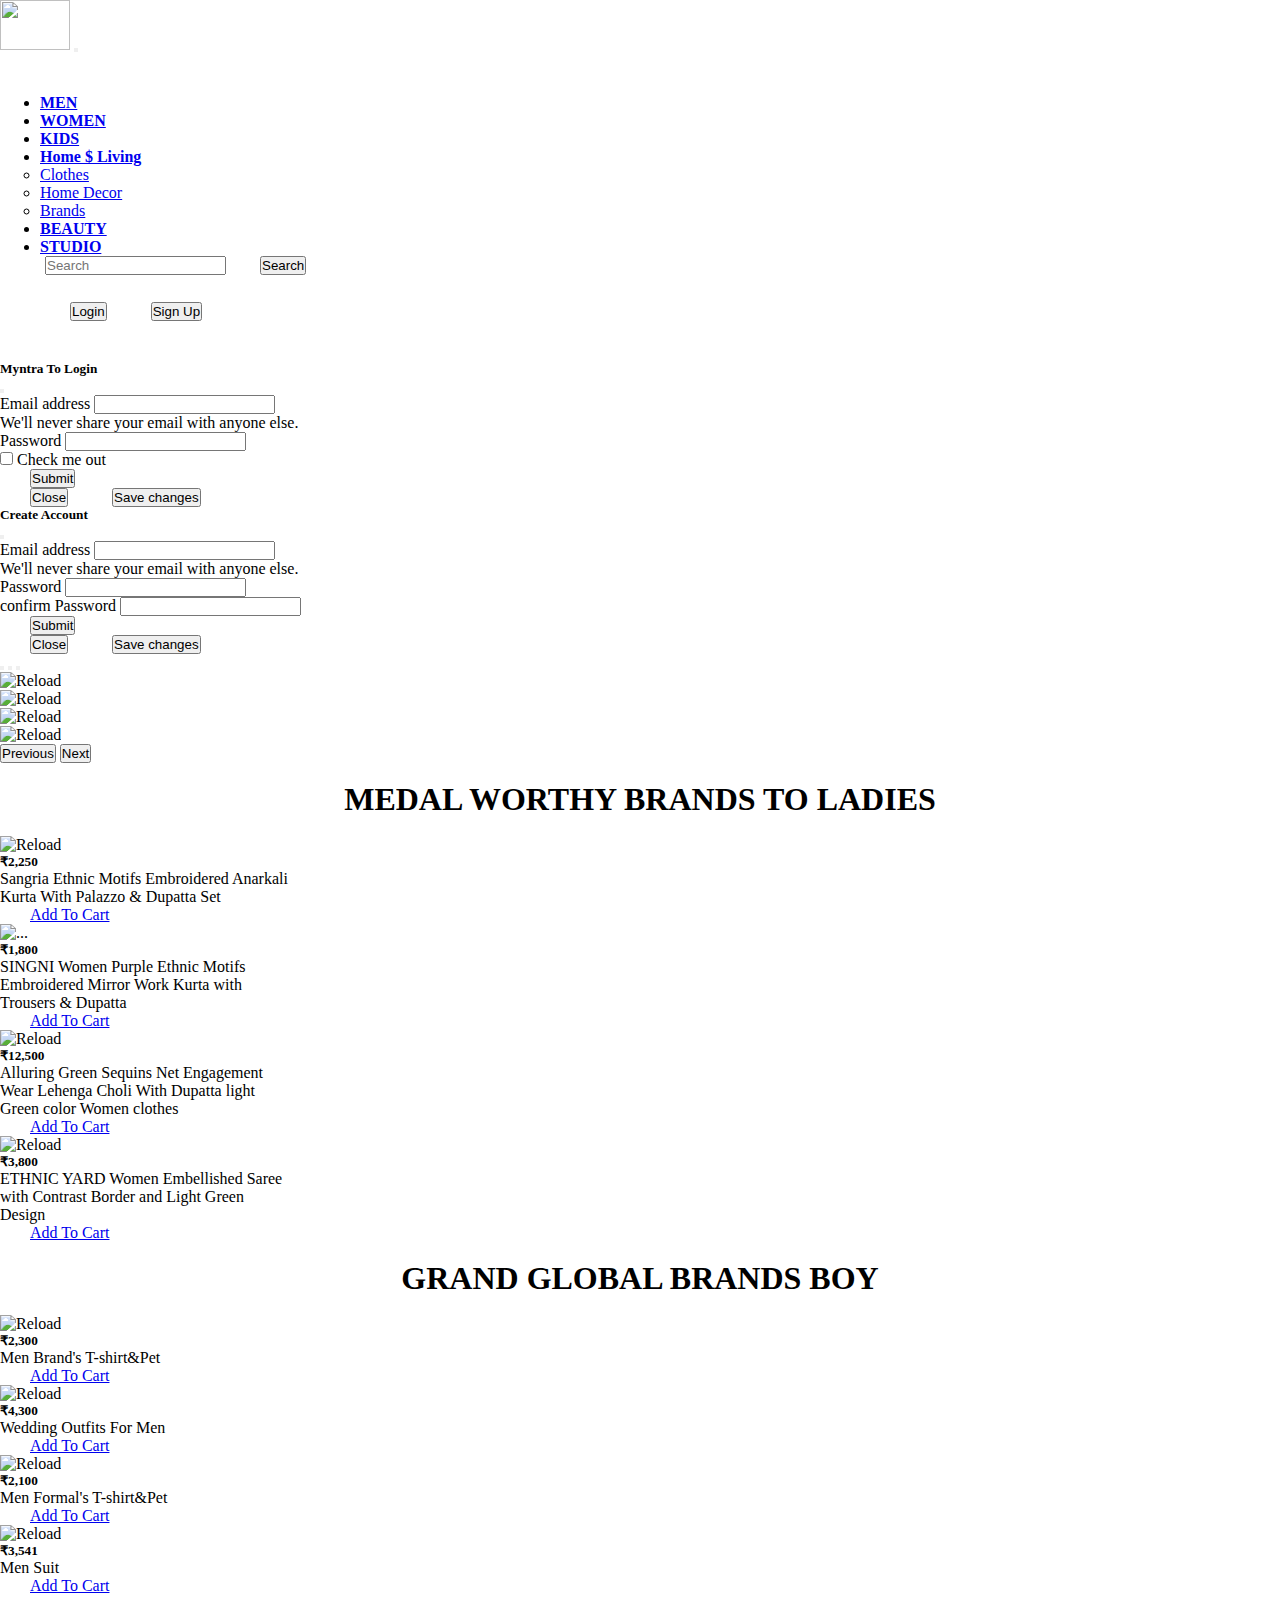
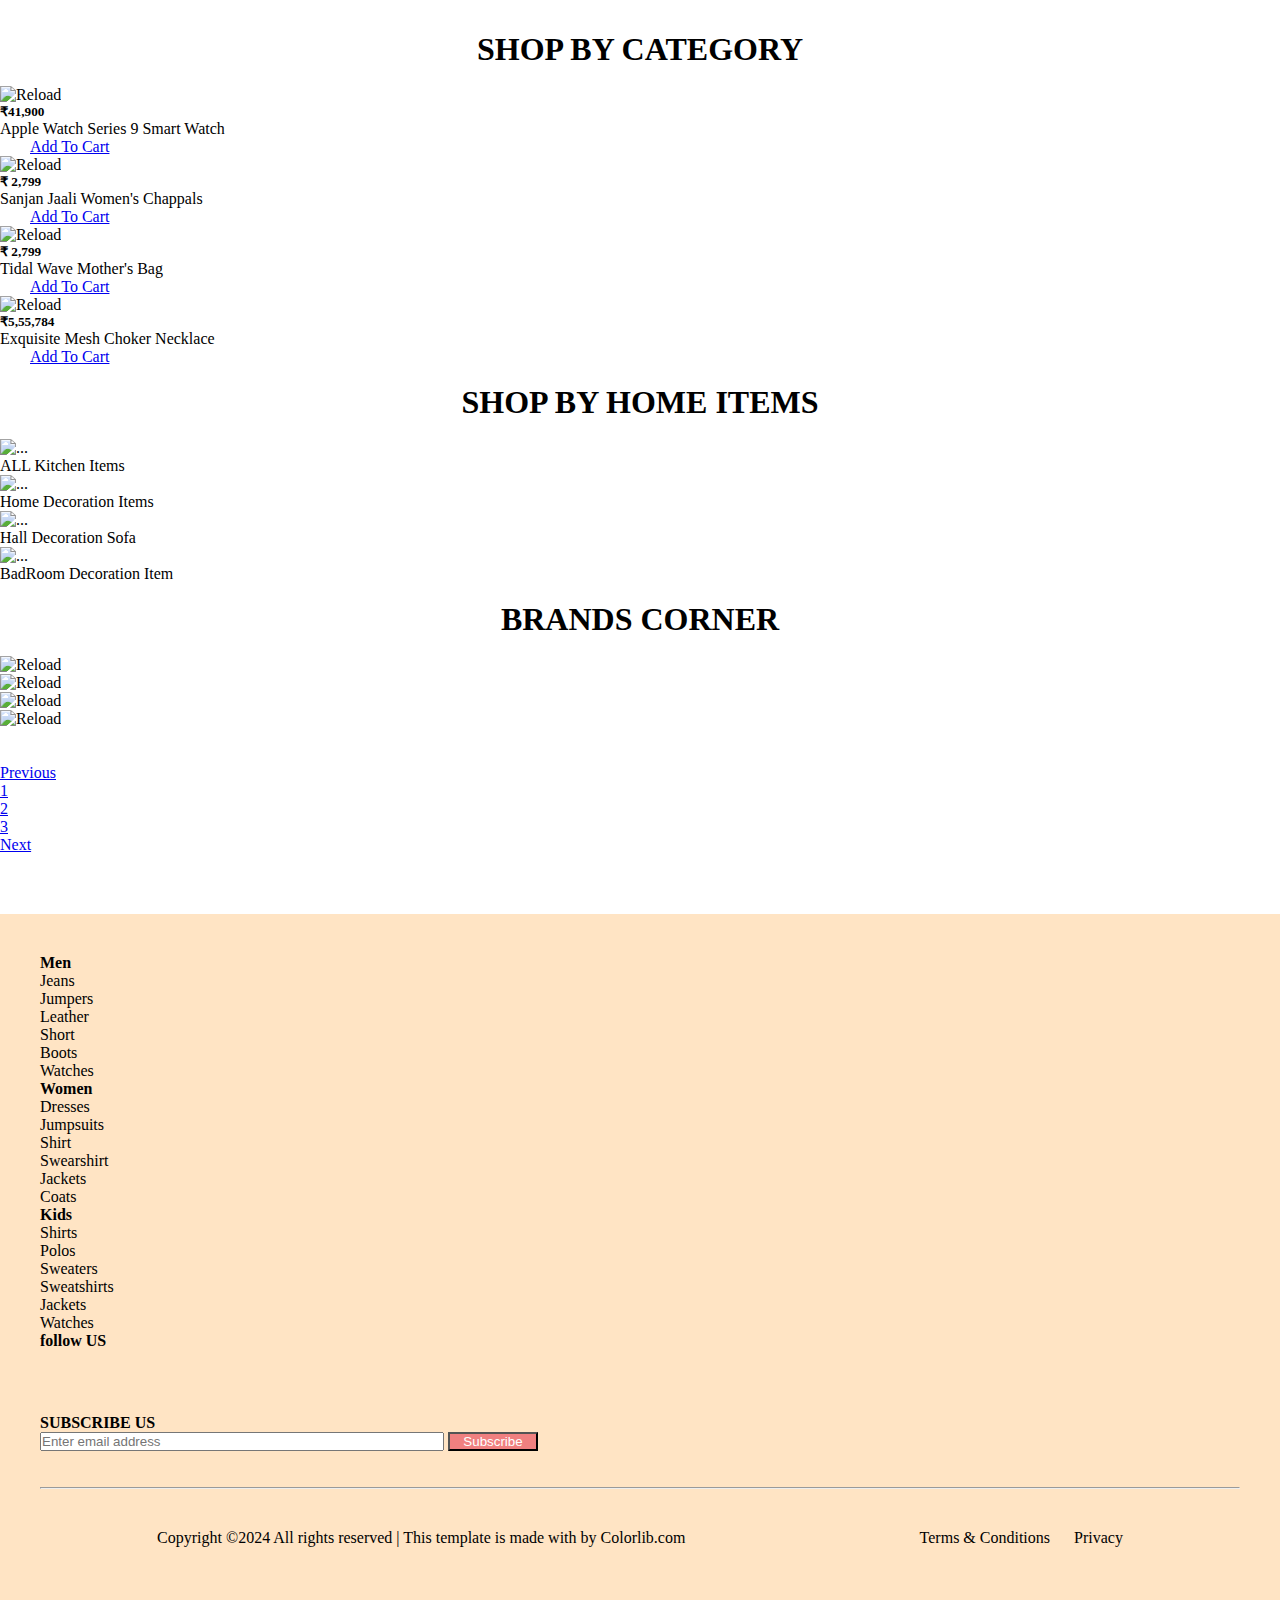
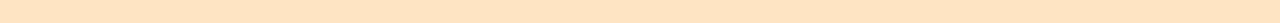
==== commit 135d82a8: "commit on 21/03/2024" ====
--- a/index.html
+++ b/index.html
@@ -53,18 +53,17 @@
           <li class="nav-item">
             <a class="nav-link active" aria-current="page" href="#"><b>KIDS</b></a>
           </li>
-          <div class="dropdown">
-            <button class="btn btn-secondary dropdown-toggle" type="button" id="dropdownMenuButton1" data-bs-toggle="dropdown" aria-expanded="false">
-              HOME&LIVING
-            </button>
-            <ul class="dropdown-menu" aria-labelledby="dropdownMenuButton1">
-              <li><a class="dropdown-item" href="#">Bed Linen&Furnishing</a></li>
-              <li><a class="dropdown-item" href="#">Flooring</a></li>
-              <li><a class="dropdown-item" href="#">Lams&Lighting</a></li>
-              <li><a class="dropdown-item" href="#">Home Decoration</a></li>
-              <li><a class="dropdown-item" href="#">Bath</a></li>
+          <li class="nav-item dropdown">
+            <a class="nav-link dropdown-toggle" href="#" id="navbarDropdown" role="button" data-bs-toggle="dropdown"
+              aria-expanded="false">
+              <b>Home $ Living</b>
+            </a>
+            <ul class="dropdown-menu" aria-labelledby="navbarDropdown">
+              <li><a class="dropdown-item" href="#">Clothes</a></li>
+              <li><a class="dropdown-item" href="#">Home Decor</a></li>
+              <li><a class="dropdown-item" href="#">Brands</a></li>
             </ul>
-          </div>
+          </li>
 
           <li class="nav-item">
             <a class="nav-link active" aria-current="page" href="#"><b>BEAUTY</b></a>
@@ -80,97 +79,92 @@
           </div>
 
           <div class="social-icon icon1">
-            <i class="x fa-regular fa-user"></i>
-
-            <i class="x fa-regular fa-heart"></i>
-
-            <i class="x fa-solid fa-bag-shopping"></i>
-
-          </div>
-          <div class="btn">
-            <button class="btn btn-danger" data-bs-toggle="modal" data-bs-target="#LoginModal">Login</button>
-            <button class="btn btn-danger" data-bs-toggle="modal" data-bs-target="#SignUpModal">Sign Up</button>
-        </div>
+            <a href="#"></a><i class="x fa-regular fa-user"></i>
+
+            <a href="table.html"><i class="x fa-regular fa-heart"></i></a>
+
+            <a href="#"></a><i class="x fa-solid fa-bag-shopping"></i>
+
+          </div>
+
+          <button class="btn btn-danger" data-bs-toggle="modal" data-bs-target="#LoginModal">Login</button>
+          <button class="btn btn-danger" data-bs-toggle="modal" data-bs-target="#SignUpModal">Sign Up</button>
+
         </ul>
       </div>
     </div>
   </nav>
 
-    
-
-<!-- Login Modal -->
-<div class="modal fade" id="LoginModal" tabindex="-1" aria-labelledby="LoginModalLabel" aria-hidden="true">
-  <div class="modal-dialog">
-    <div class="modal-content">
-      <div class="modal-header">
-        <h5 class="modal-title" id="LoginModalLabel">Myntra To Login</h5>
-        <button type="button" class="btn-close" data-bs-dismiss="modal" aria-label="Close"></button>
-      </div>
-      <div class="modal-body">
-        <form>
-          <div class="mb-3">
-            <label for="exampleInputEmail1" class="form-label">Email address</label>
-            <input type="email" class="form-control" id="exampleInputEmail1" aria-describedby="emailHelp">
-            <div id="emailHelp" class="form-text">We'll never share your email with anyone else.</div>
-          </div>
-          <div class="mb-3">
-            <label for="exampleInputPassword1" class="form-label">Password</label>
-            <input type="password" class="form-control" id="exampleInputPassword1">
-          </div>
-          <div class="mb-3 form-check">
-            <input type="checkbox" class="form-check-input" id="exampleCheck1">
-            <label class="form-check-label" for="exampleCheck1">Check me out</label>
-          </div>
-          <button type="submit" class="btn btn-primary">Submit</button>
-        </form>
-      </div>
-      <div class="modal-footer">
-        <button type="button" class="btn btn-secondary" data-bs-dismiss="modal">Close</button>
-        <button type="button" class="btn btn-primary">Save changes</button>
-      </div>
-    </div>
-  </div>
-</div>
-
-
-<!-- Sign Up Modal -->
-<div class="modal fade" id="SignUpModal" tabindex="-1" aria-labelledby="SignUpModalLabel" aria-hidden="true">
-  <div class="modal-dialog">
-    <div class="modal-content">
-      <div class="modal-header">
-        <h5 class="modal-title" id="SignUpModalLabel">Create Account</h5>
-        <button type="button" class="btn-close" data-bs-dismiss="modal" aria-label="Close"></button>
-      </div>
-      <div class="modal-body">
-        <form>
-          <div class="mb-3">
-            <label for="exampleInputEmail1" class="form-label">Email address</label>
-            <input type="email" class="form-control" id="exampleInputEmail1" aria-describedby="emailHelp">
-            <div id="emailHelp" class="form-text">We'll never share your email with anyone else.</div>
-          </div>
-          <div class="mb-3">
-            <label for="exampleInputPassword1" class="form-label">Password</label>
-            <input type="password" class="form-control" id="exampleInputPassword1">
-          </div>
-          <div class="mb-3">
-            <label for="cexampleInputPassword1" class="form-label">confirm Password</label>
-            <input type="password" class="form-control" id="exampleInputPassword1">
-          </div>
-          <button type="submit" class="btn btn-primary">Submit</button>
-        </form>
-      </div>
-      <div class="modal-footer">
-        <button type="button" class="btn btn-secondary" data-bs-dismiss="modal">Close</button>
-        <button type="button" class="btn btn-primary">Save changes</button>
-      </div>
-    </div>
-  </div>
-</div>
-
-
-
-
-
+
+
+  <!-- Login Modal -->
+  <div class="modal fade" id="LoginModal" tabindex="-1" aria-labelledby="LoginModalLabel" aria-hidden="true">
+    <div class="modal-dialog">
+      <div class="modal-content">
+        <div class="modal-header">
+          <h5 class="modal-title" id="LoginModalLabel">Myntra To Login</h5>
+          <button type="button" class="btn-close" data-bs-dismiss="modal" aria-label="Close"></button>
+        </div>
+        <div class="modal-body">
+          <form>
+            <div class="mb-3">
+              <label for="exampleInputEmail1" class="form-label">Email address</label>
+              <input type="email" class="form-control" id="exampleInputEmail1" aria-describedby="emailHelp">
+              <div id="emailHelp" class="form-text">We'll never share your email with anyone else.</div>
+            </div>
+            <div class="mb-3">
+              <label for="exampleInputPassword1" class="form-label">Password</label>
+              <input type="password" class="form-control" id="exampleInputPassword1">
+            </div>
+            <div class="mb-3 form-check">
+              <input type="checkbox" class="form-check-input" id="exampleCheck1">
+              <label class="form-check-label" for="exampleCheck1">Check me out</label>
+            </div>
+            <button type="submit" class="btn btn-primary">Submit</button>
+          </form>
+        </div>
+        <div class="modal-footer">
+          <button type="button" class="btn btn-secondary" data-bs-dismiss="modal">Close</button>
+          <button type="button" class="btn btn-primary">Save changes</button>
+        </div>
+      </div>
+    </div>
+  </div>
+
+
+  <!-- Sign Up Modal -->
+  <div class="modal fade" id="SignUpModal" tabindex="-1" aria-labelledby="SignUpModalLabel" aria-hidden="true">
+    <div class="modal-dialog">
+      <div class="modal-content">
+        <div class="modal-header">
+          <h5 class="modal-title" id="SignUpModalLabel">Create Account</h5>
+          <button type="button" class="btn-close" data-bs-dismiss="modal" aria-label="Close"></button>
+        </div>
+        <div class="modal-body">
+          <form>
+            <div class="mb-3">
+              <label for="exampleInputEmail1" class="form-label">Email address</label>
+              <input type="email" class="form-control" id="exampleInputEmail1" aria-describedby="emailHelp">
+              <div id="emailHelp" class="form-text">We'll never share your email with anyone else.</div>
+            </div>
+            <div class="mb-3">
+              <label for="exampleInputPassword1" class="form-label">Password</label>
+              <input type="password" class="form-control" id="exampleInputPassword1">
+            </div>
+            <div class="mb-3">
+              <label for="cexampleInputPassword1" class="form-label">confirm Password</label>
+              <input type="password" class="form-control" id="exampleInputPassword1">
+            </div>
+            <button type="submit" class="btn btn-primary">Submit</button>
+          </form>
+        </div>
+        <div class="modal-footer">
+          <button type="button" class="btn btn-secondary" data-bs-dismiss="modal">Close</button>
+          <button type="button" class="btn btn-primary">Save changes</button>
+        </div>
+      </div>
+    </div>
+  </div>
 
 
   <div id="carouselExampleIndicators" class="carousel slide" data-bs-ride="carousel">
@@ -189,7 +183,7 @@
           height="650px" width="250px" class="d-block w-100" alt="Reload">
       </div>
       <div class="carousel-item">
-        <img src="https://myraymond.com/media/banner/3920100989_Wintre-wearDesktop.webp" height="650px" width="250px"
+        <img src="https://assets.ajio.com/cms/AJIO/WEB/D-1.0-UHP-210324-BrandDays-Z1-USPA-Min50.jpg" height="650px" width="250px"
           class="d-block w-100" alt="Reload">
       </div>
       <div class="carousel-item">
@@ -331,6 +325,15 @@
   </div>
 
   <br>
+
+  <!-- Progress bar -->
+  <div class="progress">
+    <div class="progress-bar bg-warning" role="progressbar" style="width: 75%" aria-valuenow="75" aria-valuemin="0"
+      aria-valuemax="100"></div>
+  </div>
+  <br>
+
+
   <div class="consume-3">
     <h1>SHOP BY CATEGORY</h1>
   </div>
@@ -378,7 +381,7 @@
             src="https://www.tanishq.co.in/on/demandware.static/-/Sites-Tanishq-product-catalog/default/dw16ae525f/images/hi-res/51W2KPNUOAA37_2.jpg"
             class="card-img-top" alt="Reload">
           <div class="card-body">
-            <h5 class="card-title">₹ ₹5,55,784</h5>
+            <h5 class="card-title">₹5,55,784</h5>
             <p class="card-text">Exquisite Mesh Choker Necklace</p>
             <a href="#" class="btn btn-primary">Add To Cart</a>
           </div>
@@ -438,8 +441,6 @@
   </div>
 
 
-
-
   <br>
   <div class="consume-5">
     <h1>BRANDS CORNER</h1>
@@ -467,8 +468,7 @@
       </div>
       <div class="col-md-3">
         <div class="card" style="width: 18rem;">
-          <img src="https://1000logos.net/wp-content/uploads/2016/10/Adidas-logo-640x425.png" height="343px"
-            class="card-img-top" alt="Reload">
+          <img src="https://thumbs.dreamstime.com/b/web-192037111.jpg" height="343px" class="card-img-top" alt="Reload">
           <div class="card-body">
           </div>
         </div>
@@ -484,7 +484,27 @@
     </div>
   </div>
 
-
+  <br>
+
+  <br>
+
+  <!-- pagination  -->
+
+  <nav aria-label="Page navigation example">
+    <ul class="pagination justify-content-center">
+      <li class="page-item">
+        <a class="page-link" href="page3.html" tabindex="-1" aria-disabled="true">Previous</a>
+      </li>
+      <li class="page-item"><a class="page-link" href="index.html">1</a></li>
+      <li class="page-item"><a class="page-link" href="page2.html">2</a></li>
+      <li class="page-item"><a class="page-link" href="page3.html">3</a></li>
+      <li class="page-item">
+        <a class="page-link" href="page2.html">Next</a>
+      </li>
+    </ul>
+  </nav>
+
+  <!-- footer -->
   <footer>
     <div class="main">
       <div class="container">
@@ -570,13 +590,8 @@
 
     </div>
 
-
-
   </footer>
 
-
-
-
 </body>
 
-</html>``+</html>--- a/style.css
+++ b/style.css
@@ -1,6 +1,6 @@
 .d-flex {
-    width: 500px;
-    margin-left: 40px;
+    width: 400px;
+    margin-left: 5px;
 }
 
 .x {
@@ -11,31 +11,25 @@
 
 }
 
-/* hover effect */
-
-/* .nav-item{
-    border: border-box;
-}
-
-a:hover{
-    border: 2px solid white;
-} */
 
 .icon1 {
-    margin-left: 10px;
+    margin-left: 5px;
     margin-top: 5px;
 
 }
 
 .navbar {
     display: flex;
-    align-items: center;
+    /* align-items: center;
+    height: fit-content; */
 }
 
-/* login button */
 
 .btn {
-    margin-left: 20px;
+    margin-right: 10px;
+    margin-left: 30px;
+    /* margin-bottom: 20px; */
+
 
 }
 
@@ -69,11 +63,6 @@
     text-align: center;
 }
 
-/* 
-.btn{
-    display: flex;
-    flex-direction: row;
-} */
 
 .inp {
     width: 400px;
@@ -130,4 +119,26 @@
 .TermsConditions {
     text-decoration: none;
     color: black;
-}+}
+
+.card:hover img {
+    scale: 1.2;
+}
+
+.nav-item:hover a {
+    scale: 1.2;
+}
+
+.nav-link dropdown-toggle {
+    color: black;
+}
+
+.table-1 {
+    margin-top: 10px;
+    display: flex;
+    justify-content: center;
+    text-align: center;
+    font-size: larger;
+    font-style: inherit;
+
+}
